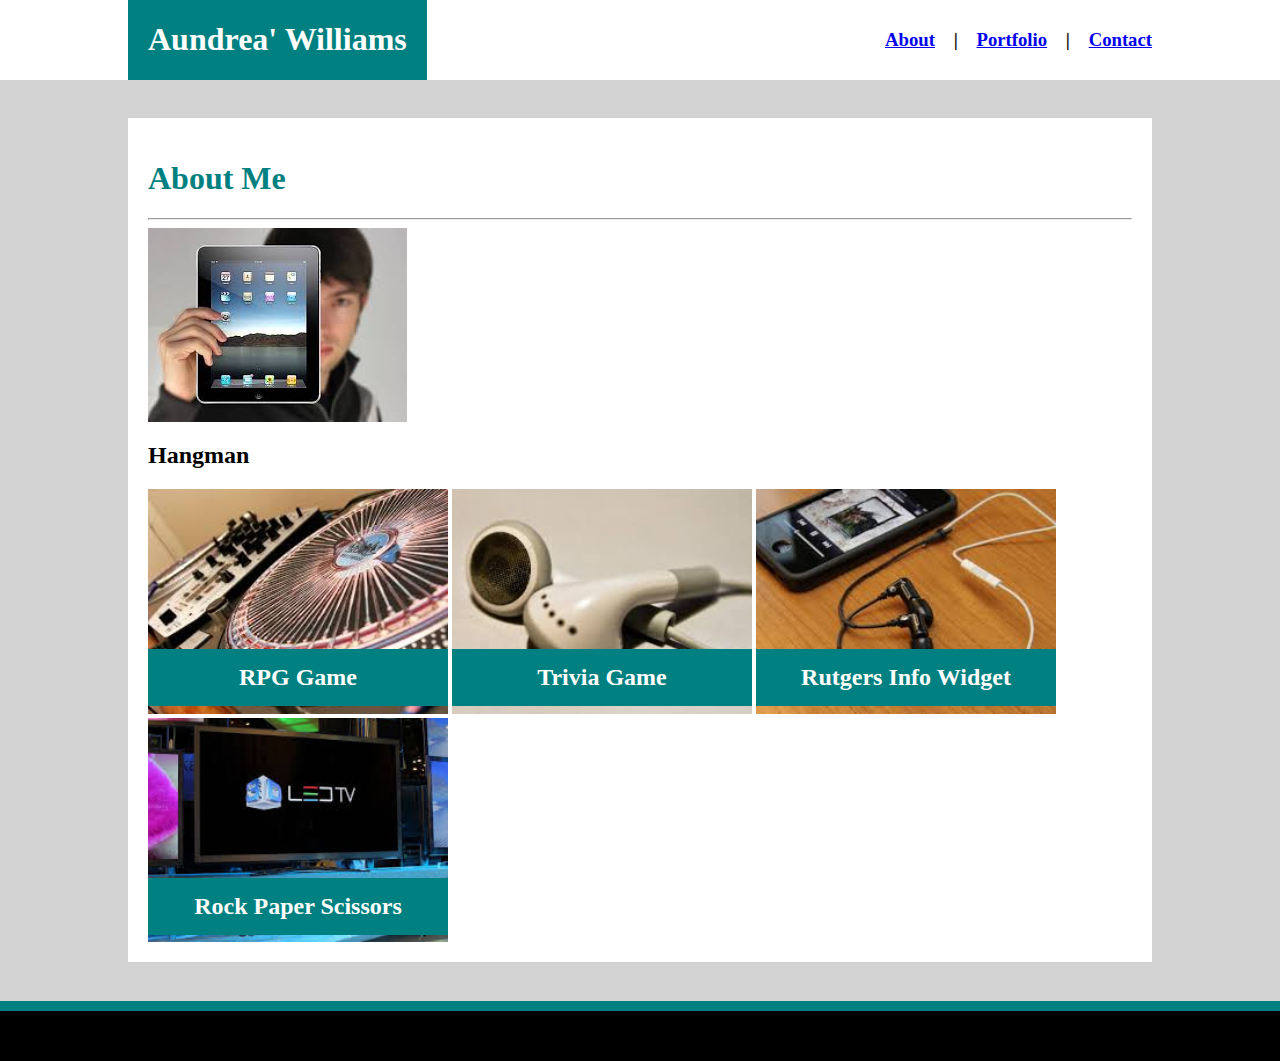
==== portfolio.html @ f4f9e49d "some changes" ====
<!DOCTYPE <!DOCTYPE html>
<html>

<head>
    <meta charset="utf-8" />
    <meta http-equiv="X-UA-Compatible" content="IE=edge">
    <title>Student Bio!</title>
    <meta name="viewport" content="width=device-width, initial-scale=1">
    <link rel="stylesheet" type="text/css" href="/css/styles.css">
    <link rel="stylesheet" type="text/css" media="screen" href="main.css" />
    <script src="main.js"></script>
</head>

<body style="margin: 0px;">
    <div id="navbar" style="background-color: white; height: 80px;">
        <div id="brand" style="background-color:teal; float: left;  margin-left: 10%;">
            <h1 style="margin-left: 20px; margin-right: 20px; color: white;">Aundrea' Williams</h1>
        </div>
        <div id="menu" style="float: right; margin-right: 10%; margin-top: 10px;
        ">
            <h3>
                <a class="menu-link" href="index.html">About</a>

                &nbsp;&nbsp;&nbsp;|&nbsp;&nbsp;&nbsp;

                <a class="menu-link" href="portfolio.html">Portfolio</a>

                &nbsp;&nbsp;&nbsp;|&nbsp;&nbsp;&nbsp;

                <a class="menu-link" href="contact.html">Contact</a>
            </h3>
        </div>
    </div>
    <div id="content" style="background-color: lightgray; padding-top: 3%; padding-bottom: 3%; padding-left: 10%; padding-right: 10%">
        <div id="portfolio" style="background-color: white;;padding: 20px">
            <h1 style="color: teal;">About Me</h1>
            <hr />
            <div id="image1" class="portfolio-img-container">
                <img class="portfolio-img" src="assets/images/Hangman.jpeg"/>
                <h2 class="portfolio-img-banner">Hangman</h2>
            </div>
            <div id="image2" style="position: relative; display: inline-block;">
                <img src="assets/images/RPG Game.jpeg" style="width: 300px" />
                <h2 style="position: absolute; top: 150px; width: 300px;text-align: center; background-color: teal; padding: 15px 0; color: white; margin-top: 10px; margin-bottom: 10px;">RPG Game</h2>
            </div>
            <div id="image3" style="position: relative; display: inline-block;">
                <img src="assets/images/Trivia Game.jpeg" style="width: 300px" />
                <h2 style="position: absolute; top: 150px; width: 300px;text-align: center; background-color: teal; padding: 15px 0; color: white; margin-top: 10px; margin-bottom: 10px;">Trivia Game</h2>
            </div>
            <div id="image4" style="position: relative; display: inline-block;">
                <img src="assets/images/Rutgers Info Widget.jpeg" style="width: 300px" />
                <h2 style="position: absolute; top: 150px; width: 300px;text-align: center; background-color: teal; padding: 15px 0; color: white;  margin-top: 10px; margin-bottom: 10px;">Rutgers Info Widget</h2>
            </div>
            <div id="image5" style="position: relative; display: inline-block;">
                <img src="assets/images/Rock Paper Scissors.jpeg" style="width: 300px" />
                <h2 style="position: absolute; top: 150px; width: 300px;text-align: center; background-color: teal; padding: 15px 0; color: white;  margin-top: 10px; margin-bottom: 10px;">Rock Paper Scissors</h2>
            </div>
        </div>
    </div>

    <div id="footer1" style="background-color: teal;height: 10px;">
    </div>

    <div id="footer2" style="background-color: black; height: 50px;"></div>
</body>

</html>
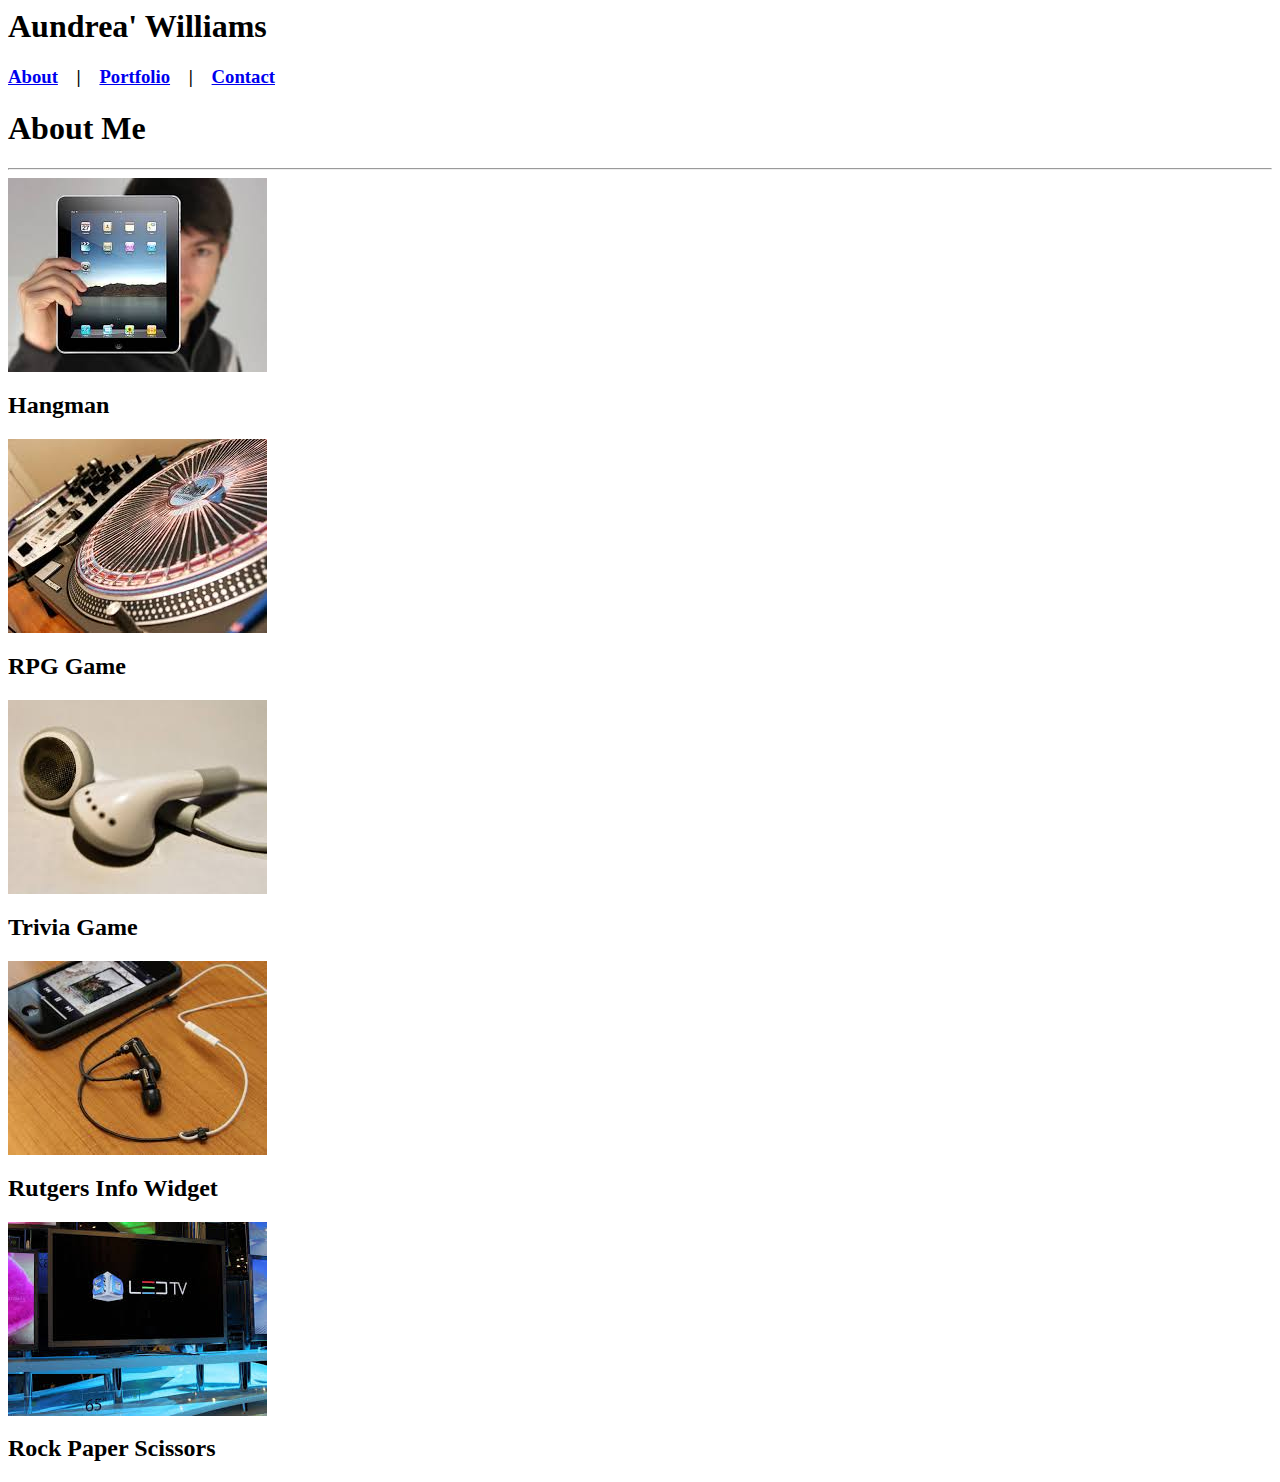
==== commit 4eef940b: "Updated Changes" ====
--- a/portfolio.html
+++ b/portfolio.html
@@ -11,12 +11,12 @@
     <script src="main.js"></script>
 </head>
 
-<body style="margin: 0px;">
-    <div id="navbar" style="background-color: white; height: 80px;">
-        <div id="brand" style="background-color:teal; float: left;  margin-left: 10%;">
-            <h1 style="margin-left: 20px; margin-right: 20px; color: white;">Aundrea' Williams</h1>
+<body class="margin: 0px;">
+    <div id="navbar" class="background-color: white; height: 80px;">
+        <div id="brand" class="background-color:teal; float: left;  margin-left: 10%;">
+            <h1 class="margin-left: 20px; margin-right: 20px; color: white;">Aundrea' Williams</h1>
         </div>
-        <div id="menu" style="float: right; margin-right: 10%; margin-top: 10px;
+        <div id="menu" class="float: right; margin-right: 10%; margin-top: 10px;
         ">
             <h3>
                 <a class="menu-link" href="index.html">About</a>
@@ -31,37 +31,41 @@
             </h3>
         </div>
     </div>
-    <div id="content" style="background-color: lightgray; padding-top: 3%; padding-bottom: 3%; padding-left: 10%; padding-right: 10%">
-        <div id="portfolio" style="background-color: white;;padding: 20px">
-            <h1 style="color: teal;">About Me</h1>
+    <div id="content"class="background-color: lightgray; padding-top: 3%; padding-bottom: 3%; padding-left: 10%; padding-right: 10%">
+        <div id="portfolio" class="background-color: white;;padding: 20px">
+            <h1 class="color: teal;">About Me</h1>
             <hr />
             <div id="image1" class="portfolio-img-container">
-                <img class="portfolio-img" src="assets/images/Hangman.jpeg"/>
+                <img class="portfolio-img" src="assets/images/Hangman.jpeg" />
                 <h2 class="portfolio-img-banner">Hangman</h2>
             </div>
-            <div id="image2" style="position: relative; display: inline-block;">
-                <img src="assets/images/RPG Game.jpeg" style="width: 300px" />
-                <h2 style="position: absolute; top: 150px; width: 300px;text-align: center; background-color: teal; padding: 15px 0; color: white; margin-top: 10px; margin-bottom: 10px;">RPG Game</h2>
+            <div id="image2" class="portfolio-img-container">
+                <img src="assets/images/RPG Game.jpeg" class="width: 300px" />
+                <h2 class="position: absolute; top: 150px; width: 300px;text-align: center; background-color: teal; padding: 15px 0; color: white; margin-top: 10px; margin-bottom: 10px;">RPG
+                    Game</h2>
             </div>
-            <div id="image3" style="position: relative; display: inline-block;">
-                <img src="assets/images/Trivia Game.jpeg" style="width: 300px" />
-                <h2 style="position: absolute; top: 150px; width: 300px;text-align: center; background-color: teal; padding: 15px 0; color: white; margin-top: 10px; margin-bottom: 10px;">Trivia Game</h2>
+            <div id="image3" class="portfolio-img-container">
+                <img src="assets/images/Trivia Game.jpeg" class="width: 300px" />
+                <h2 class="position: absolute; top: 150px; width: 300px;text-align: center; background-color: teal; padding: 15px 0; color: white; margin-top: 10px; margin-bottom: 10px;">Trivia
+                    Game</h2>
             </div>
-            <div id="image4" style="position: relative; display: inline-block;">
-                <img src="assets/images/Rutgers Info Widget.jpeg" style="width: 300px" />
-                <h2 style="position: absolute; top: 150px; width: 300px;text-align: center; background-color: teal; padding: 15px 0; color: white;  margin-top: 10px; margin-bottom: 10px;">Rutgers Info Widget</h2>
+            <div id="image4" class="portfolio-img-container">
+                <img src="assets/images/Rutgers Info Widget.jpeg" class="width: 300px" />
+                <h2 class="position: absolute; top: 150px; width: 300px;text-align: center; background-color: teal; padding: 15px 0; color: white;  margin-top: 10px; margin-bottom: 10px;">Rutgers
+                    Info Widget</h2>
             </div>
-            <div id="image5" style="position: relative; display: inline-block;">
-                <img src="assets/images/Rock Paper Scissors.jpeg" style="width: 300px" />
-                <h2 style="position: absolute; top: 150px; width: 300px;text-align: center; background-color: teal; padding: 15px 0; color: white;  margin-top: 10px; margin-bottom: 10px;">Rock Paper Scissors</h2>
+            <div id="image5" class="portfolio-img-container">
+                <img src="assets/images/Rock Paper Scissors.jpeg" class="width: 300px" />
+                <h2 class="portfolio-img-banner">Rock
+                    Paper Scissors</h2>
             </div>
         </div>
     </div>
 
-    <div id="footer1" style="background-color: teal;height: 10px;">
+    <div id="footer1" class="background-color: teal;height: 10px;">
     </div>
 
-    <div id="footer2" style="background-color: black; height: 50px;"></div>
+    <div id="footer2" class="background-color: black; height: 50px;"></div>
 </body>
 
 </html>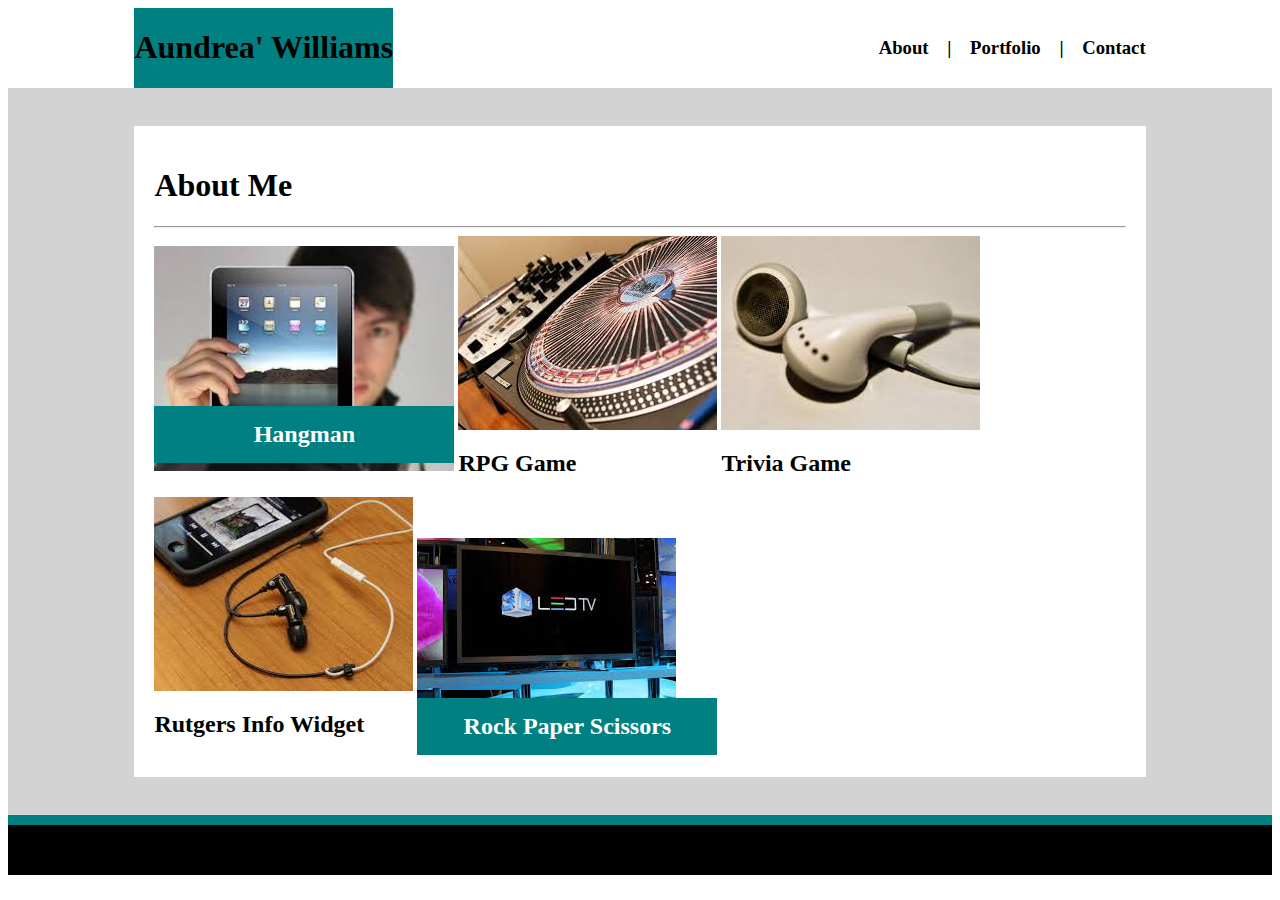
==== commit 3a9b0bee: "Updated css" ====
--- a/portfolio.html
+++ b/portfolio.html
@@ -6,8 +6,9 @@
     <meta http-equiv="X-UA-Compatible" content="IE=edge">
     <title>Student Bio!</title>
     <meta name="viewport" content="width=device-width, initial-scale=1">
-    <link rel="stylesheet" type="text/css" href="/css/styles.css">
-    <link rel="stylesheet" type="text/css" media="screen" href="main.css" />
+    <link rel="stylesheet" type="text/css" href="assets/css/normal.css"> 
+    <link rel="stylesheet" type="text/css" media="screen and (max-width: 768px)" href="assets/css/medium.css" />
+    <link rel="stylesheet" type="text/css" media="screen and (max-width: 640px)" href="assets/css/small.css" />
     <script src="main.js"></script>
 </head>
 
--- a/assets/css/normal.css
+++ b/assets/css/normal.css
@@ -0,0 +1,140 @@
+#navbar {
+    background-color: white; 
+    height: 80px;
+}    
+
+#brand {
+    background-color: teal;
+    float: left;
+    margin-left: 10%
+}
+
+#aboutme { 
+    background-color: white; 
+    padding: 20px;
+}
+
+.header-style-class {
+    margin-left: 20px; 
+    margin-right: 20px; 
+    color: white;
+}    
+
+#menu {
+    float: right;
+    margin-right: 10%;
+    margin-top: 10px;
+}
+
+#content {
+    background-color: lightgray; 
+    padding-top: 3%; 
+    padding-bottom: 3%; 
+    padding-left: 10%; 
+    padding-right: 10%
+}
+
+#portfolio {
+    background-color: white;
+    padding: 20px
+} 
+.aboutme {
+    color: teal;
+}
+
+.name {
+    margin-bottom: 2px;
+}
+
+.input {
+    width: 100%;
+    height: 25px;
+}
+
+.email {
+    margin-bottom: 2px;
+}
+
+.input {
+    width: 100%;
+    height: 25px;
+}
+
+.message {
+    margin-bottom: 2px;
+}
+
+.textarea {
+    width: 100%; 
+    height: 200px;
+}
+
+.btn {
+    width: 80px; 
+    height: 25px; 
+    color: white; 
+    background-color: teal; 
+    margin-top: 5px;
+}
+
+#aboutme {
+    background-color: white;
+    padding: 20px;
+}
+
+.teal-style-class {
+    color: teal;
+}
+
+#footer1 {
+    background-color: teal;
+    height: 10px;
+}
+
+#footer2 {
+    background-color: black; 
+    height: 50px;
+}
+
+#bio-photo {
+    width: 150px; 
+    padding: 0 15px; 
+    float: left;
+}
+
+.menu-link {
+    color: black;
+    text-decoration: none;
+}
+
+.menu-link:hover {
+    color: black;
+}
+
+.menu-link:visited {
+    color: black;
+}
+
+.portfolio-img-banner
+{
+    position: absolute; 
+    top: 150px; 
+    width: 300px;
+    text-align: center; 
+    background-color: teal; 
+    padding: 15px 0; 
+    color: white; 
+    margin-top: 10px; 
+    margin-bottom: 10px;
+}
+
+.portfolio-img-container 
+{
+    position: relative; 
+    display: inline-block;
+}
+
+.portfolio-img 
+{
+    width: 300px;
+}
--- a/assets/css/small.css
+++ b/assets/css/small.css
@@ -0,0 +1,5 @@
+#bio-photo {
+    width: 100%;
+    padding: 0;
+    margin-bottom: 20px;
+}